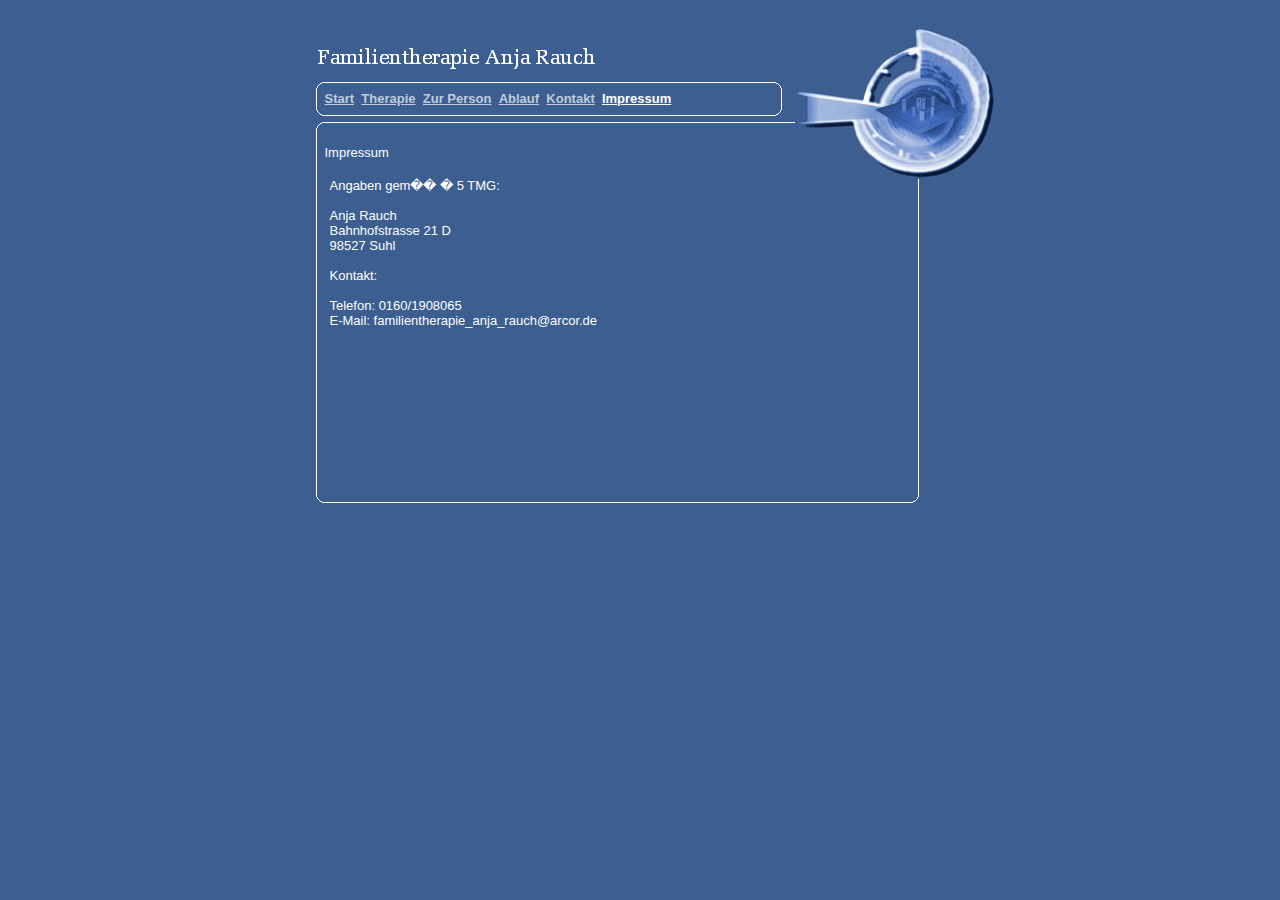
==== impressum.html @ c19d17ac "inital commit" ====
<?xml version="1.0" encoding="ISO-8859-1" standalone="yes"?>
<!DOCTYPE html PUBLIC "-//W3C//DTD XHTML 1.0 Transitional//EN" "http://www.w3.org/TR/xhtml1/DTD/xhtml1-transitional.dtd">
<html xmlns="http://www.w3.org/1999/xhtml">
<head>
<meta name="keywords" content="Einzelberatung, Einzeltherapie, Familienberatung, Familientherapie, Erziehungsberatung, Erziehungshilfe, Lebensberatung, Paarberatung, Paartherapie, Eheberatung, Ehetherapie" />
<title>Familientherapie Anja Rauch</title>
<link rel="stylesheet" href="styles/styles.css" type="text/css" />
</head>
<body text="#ffffff" bgcolor="#3D5E90" link="#FFFFFF" alink="#FFFFFF" vlink="#FFFFFF">
<div>
<table border="0" width="729" cellpadding="0" cellspacing="0" align="center">

<tr>
<td rowspan="8" width="33" height="530">

</td>
<td colspan="5"  width="696" height="17">

</td>
</tr>

<tr>
<td rowspan="6" style="background-image:url(graphics/layout1_03.gif)" width="16" height="484">

</td>
<td style="background-image:url(graphics/layout1_04.gif)" width="449" height="60" >

</td>
<td rowspan="3" style="background-image:url(graphics/layout1_05.gif)" width="20" height="102">

</td>
<td colspan="2" rowspan="4" style="background-image:url(graphics/layout1_06.gif)" width="211" height="153" >

</td>
</tr>

<tr>
<td  width="449" height="27"  valign="middle">
<a href="start.html">Start</a>&nbsp;
<a href="therapie.html">Therapie</a>&nbsp;
<a href="person.html">Zur Person</a>&nbsp;
<a href="kosten.html">Ablauf</a>&nbsp;
<a href="kontakt.html">Kontakt</a>&nbsp;

<span class="active">Impressum</span>


</td>
</tr>

<tr>
<td style="background-image:url(graphics/layout1_08.gif)" width="449" height="15">

</td>
</tr>

<tr>
<td colspan="2" width="469" height="51" valign="middle">
<!--span class="active2"-->Impressum<!--/span-->
</td>
</tr>

<tr>
<td colspan="3"  width="593" height="314" valign="top"><div style="padding-left:5px; padding-right:20px">
Angaben gem�� � 5 TMG:<br/><br/>
Anja Rauch  <br />
Bahnhofstrasse 21 D <br />
98527 Suhl<br /><br />

Kontakt:<br /><br />

Telefon: 0160/1908065<br />
E-Mail: familientherapie_anja_rauch@arcor.de


</div>
</td>
<td rowspan="3" style="background-image:url(graphics/layout1_11.gif)" width="87" height="360">

</td>
</tr>

<tr>
<td colspan="3" style="background-image:url(graphics/layout1_12.gif)" width="593" height="17">

</td>
</tr>

<tr>
<td colspan="4" width="609" height="29">

</td>
</tr>

<tr>
<td width="33" height="1" ></td>
<td width="16" height="1" ></td>
<td  width="449" height="1"></td>
<td width="20" height="1" ></td>
<td  width="124" height="1" ></td>
<td  width="87" height="1" ></td>
</tr>
</table></div>

</body>
</html>
---- styles/styles.css ----
body, td, table, div {
	font-family: Verdana, Geneva, Arial, Helvetica, sans-serif;
	font-size: 13px;
	
	color: #ffffff;
}
a:link {
	color: #BFCCD9;
	text-decoration: underline;font-weight: bold;
	}
a:visited {
	color: #BFCCD9;font-weight: bold;
}

a:hover {

	text-transform: none;
	color: White;
	text-decoration: underline;font-weight: bold;

}
a:focus {
	color: white;font-weight: bold;
}
.active {

	text-transform: none;
	color: White;
	text-decoration: underline;font-weight: bold;

}

.active2 {

	text-transform: none;
	
	text-decoration: underline;

}
li {
	list-style: disc;
	margin-left: 10px;
	}
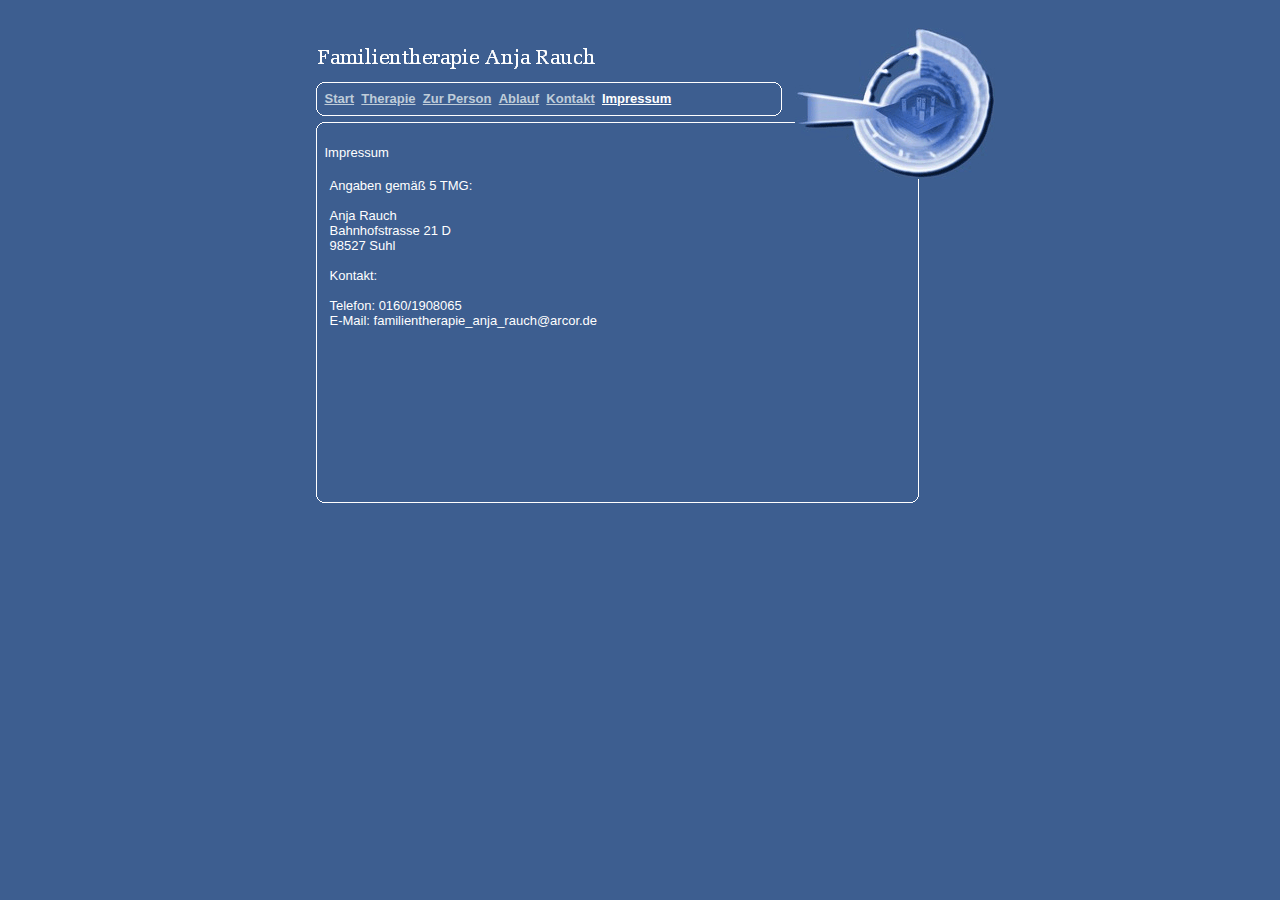
==== commit b2d4b5e5: "fixed enconding in impressum" ====
--- a/impressum.html
+++ b/impressum.html
@@ -62,7 +62,7 @@
 
 <tr>
 <td colspan="3"  width="593" height="314" valign="top"><div style="padding-left:5px; padding-right:20px">
-Angaben gem�� � 5 TMG:<br/><br/>
+Angaben gemäß 5 TMG:<br/><br/>
 Anja Rauch  <br />
 Bahnhofstrasse 21 D <br />
 98527 Suhl<br /><br />
